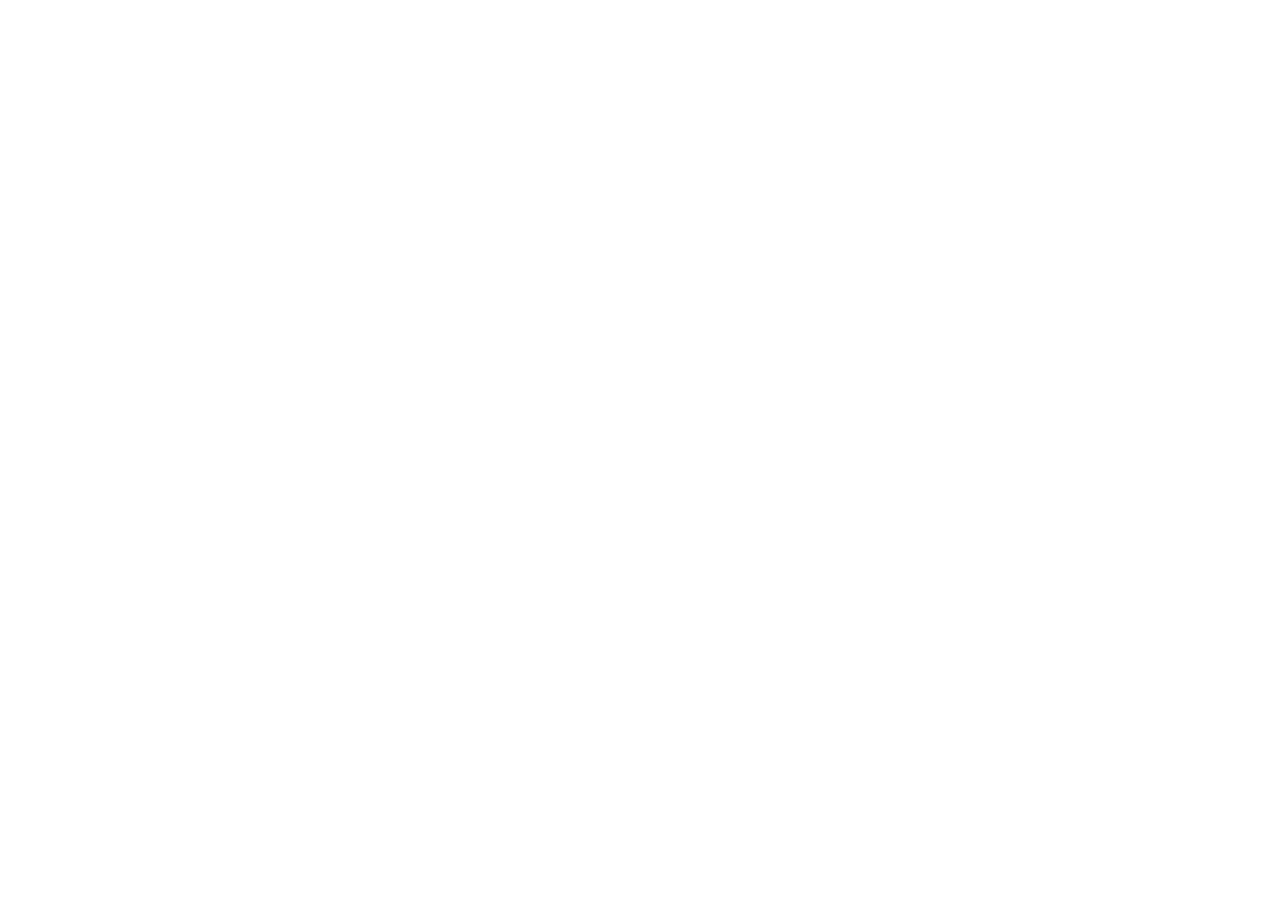
==== index.html @ 5cd88311 "Updates" ====
<!doctype html><html lang="en"><head><meta charset="utf-8"/><meta name="viewport" content="width=device-width,initial-scale=1"/><meta name="theme-color" content="#000000"/><meta name="description" content="Web site created using create-react-app"/><link rel="apple-touch-icon" sizes="180x180" href="/apple-touch-icon.png"><link rel="icon" type="image/png" sizes="32x32" href="/favicon-32x32.png"><link rel="icon" type="image/png" sizes="16x16" href="/favicon-16x16.png"><link rel="manifest" href="/site.webmanifest"><link rel="mask-icon" href="/safari-pinned-tab.svg" color="#5bbad5"><meta name="msapplication-TileColor" content="#da532c"><meta name="theme-color" content="#ffffff"><title>Crypto-hub | all cryptoCurrencies stats and related news in one platform</title><link href="/jayacrypto/static/css/2.786ae0dd.chunk.css" rel="stylesheet"><link href="/jayacrypto/static/css/main.ca952040.chunk.css" rel="stylesheet"></head><body><noscript>You need to enable JavaScript to run this app.</noscript><div id="root"></div><script>!function(e){function r(r){for(var n,c,l=r[0],p=r[1],a=r[2],i=0,s=[];i<l.length;i++)c=l[i],Object.prototype.hasOwnProperty.call(o,c)&&o[c]&&s.push(o[c][0]),o[c]=0;for(n in p)Object.prototype.hasOwnProperty.call(p,n)&&(e[n]=p[n]);for(f&&f(r);s.length;)s.shift()();return u.push.apply(u,a||[]),t()}function t(){for(var e,r=0;r<u.length;r++){for(var t=u[r],n=!0,l=1;l<t.length;l++){var p=t[l];0!==o[p]&&(n=!1)}n&&(u.splice(r--,1),e=c(c.s=t[0]))}return e}var n={},o={1:0},u=[];function c(r){if(n[r])return n[r].exports;var t=n[r]={i:r,l:!1,exports:{}};return e[r].call(t.exports,t,t.exports,c),t.l=!0,t.exports}c.m=e,c.c=n,c.d=function(e,r,t){c.o(e,r)||Object.defineProperty(e,r,{enumerable:!0,get:t})},c.r=function(e){"undefined"!=typeof Symbol&&Symbol.toStringTag&&Object.defineProperty(e,Symbol.toStringTag,{value:"Module"}),Object.defineProperty(e,"__esModule",{value:!0})},c.t=function(e,r){if(1&r&&(e=c(e)),8&r)return e;if(4&r&&"object"==typeof e&&e&&e.__esModule)return e;var t=Object.create(null);if(c.r(t),Object.defineProperty(t,"default",{enumerable:!0,value:e}),2&r&&"string"!=typeof e)for(var n in e)c.d(t,n,function(r){return e[r]}.bind(null,n));return t},c.n=function(e){var r=e&&e.__esModule?function(){return e.default}:function(){return e};return c.d(r,"a",r),r},c.o=function(e,r){return Object.prototype.hasOwnProperty.call(e,r)},c.p="/jayacrypto/";var l=this["webpackJsonpcrypto-currency-hub"]=this["webpackJsonpcrypto-currency-hub"]||[],p=l.push.bind(l);l.push=r,l=l.slice();for(var a=0;a<l.length;a++)r(l[a]);var f=p;t()}([])</script><script src="/jayacrypto/static/js/2.457ec501.chunk.js"></script><script src="/jayacrypto/static/js/main.a7473676.chunk.js"></script></body></html>
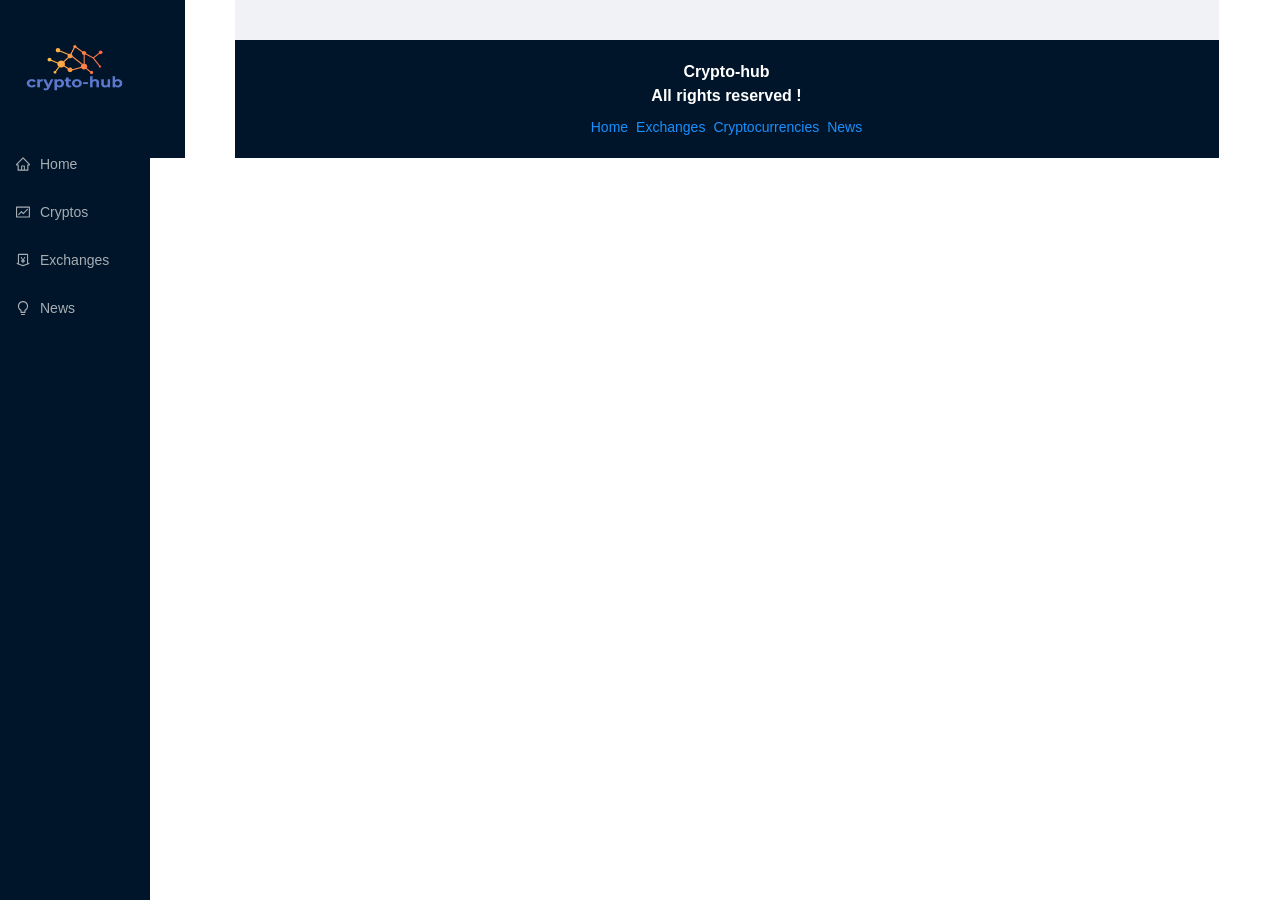
==== commit 96158cba: "Update index.html" ====
--- a/index.html
+++ b/index.html
@@ -1 +1 @@
-<!doctype html><html lang="en"><head><meta charset="utf-8"/><meta name="viewport" content="width=device-width,initial-scale=1"/><meta name="theme-color" content="#000000"/><meta name="description" content="Web site created using create-react-app"/><link rel="apple-touch-icon" sizes="180x180" href="/apple-touch-icon.png"><link rel="icon" type="image/png" sizes="32x32" href="/favicon-32x32.png"><link rel="icon" type="image/png" sizes="16x16" href="/favicon-16x16.png"><link rel="manifest" href="/site.webmanifest"><link rel="mask-icon" href="/safari-pinned-tab.svg" color="#5bbad5"><meta name="msapplication-TileColor" content="#da532c"><meta name="theme-color" content="#ffffff"><title>Crypto-hub | all cryptoCurrencies stats and related news in one platform</title><link href="/jayacrypto/static/css/2.786ae0dd.chunk.css" rel="stylesheet"><link href="/jayacrypto/static/css/main.ca952040.chunk.css" rel="stylesheet"></head><body><noscript>You need to enable JavaScript to run this app.</noscript><div id="root"></div><script>!function(e){function r(r){for(var n,c,l=r[0],p=r[1],a=r[2],i=0,s=[];i<l.length;i++)c=l[i],Object.prototype.hasOwnProperty.call(o,c)&&o[c]&&s.push(o[c][0]),o[c]=0;for(n in p)Object.prototype.hasOwnProperty.call(p,n)&&(e[n]=p[n]);for(f&&f(r);s.length;)s.shift()();return u.push.apply(u,a||[]),t()}function t(){for(var e,r=0;r<u.length;r++){for(var t=u[r],n=!0,l=1;l<t.length;l++){var p=t[l];0!==o[p]&&(n=!1)}n&&(u.splice(r--,1),e=c(c.s=t[0]))}return e}var n={},o={1:0},u=[];function c(r){if(n[r])return n[r].exports;var t=n[r]={i:r,l:!1,exports:{}};return e[r].call(t.exports,t,t.exports,c),t.l=!0,t.exports}c.m=e,c.c=n,c.d=function(e,r,t){c.o(e,r)||Object.defineProperty(e,r,{enumerable:!0,get:t})},c.r=function(e){"undefined"!=typeof Symbol&&Symbol.toStringTag&&Object.defineProperty(e,Symbol.toStringTag,{value:"Module"}),Object.defineProperty(e,"__esModule",{value:!0})},c.t=function(e,r){if(1&r&&(e=c(e)),8&r)return e;if(4&r&&"object"==typeof e&&e&&e.__esModule)return e;var t=Object.create(null);if(c.r(t),Object.defineProperty(t,"default",{enumerable:!0,value:e}),2&r&&"string"!=typeof e)for(var n in e)c.d(t,n,function(r){return e[r]}.bind(null,n));return t},c.n=function(e){var r=e&&e.__esModule?function(){return e.default}:function(){return e};return c.d(r,"a",r),r},c.o=function(e,r){return Object.prototype.hasOwnProperty.call(e,r)},c.p="/jayacrypto/";var l=this["webpackJsonpcrypto-currency-hub"]=this["webpackJsonpcrypto-currency-hub"]||[],p=l.push.bind(l);l.push=r,l=l.slice();for(var a=0;a<l.length;a++)r(l[a]);var f=p;t()}([])</script><script src="/jayacrypto/static/js/2.457ec501.chunk.js"></script><script src="/jayacrypto/static/js/main.a7473676.chunk.js"></script></body></html>+<!doctype html><html lang="en"><head><meta charset="utf-8"/><meta name="viewport" content="width=device-width,initial-scale=1"/><meta name="theme-color" content="#000000"/><meta name="description" content="Web site created using create-react-app"/><link rel="apple-touch-icon" sizes="180x180" href="/apple-touch-icon.png"><link rel="icon" type="image/png" sizes="32x32" href="/favicon-32x32.png"><link rel="icon" type="image/png" sizes="16x16" href="/favicon-16x16.png"><link rel="manifest" href="/site.webmanifest"><link rel="mask-icon" href="/safari-pinned-tab.svg" color="#5bbad5"><meta name="msapplication-TileColor" content="#da532c"><meta name="theme-color" content="#ffffff"><title>Crypto-hub | all cryptoCurrencies stats and related news in one platform</title><link href="/static/css/2.786ae0dd.chunk.css" rel="stylesheet"><link href="/static/css/main.ca952040.chunk.css" rel="stylesheet"></head><body><noscript>You need to enable JavaScript to run this app.</noscript><div id="root"></div><script>!function(e){function r(r){for(var n,c,l=r[0],p=r[1],a=r[2],i=0,s=[];i<l.length;i++)c=l[i],Object.prototype.hasOwnProperty.call(o,c)&&o[c]&&s.push(o[c][0]),o[c]=0;for(n in p)Object.prototype.hasOwnProperty.call(p,n)&&(e[n]=p[n]);for(f&&f(r);s.length;)s.shift()();return u.push.apply(u,a||[]),t()}function t(){for(var e,r=0;r<u.length;r++){for(var t=u[r],n=!0,l=1;l<t.length;l++){var p=t[l];0!==o[p]&&(n=!1)}n&&(u.splice(r--,1),e=c(c.s=t[0]))}return e}var n={},o={1:0},u=[];function c(r){if(n[r])return n[r].exports;var t=n[r]={i:r,l:!1,exports:{}};return e[r].call(t.exports,t,t.exports,c),t.l=!0,t.exports}c.m=e,c.c=n,c.d=function(e,r,t){c.o(e,r)||Object.defineProperty(e,r,{enumerable:!0,get:t})},c.r=function(e){"undefined"!=typeof Symbol&&Symbol.toStringTag&&Object.defineProperty(e,Symbol.toStringTag,{value:"Module"}),Object.defineProperty(e,"__esModule",{value:!0})},c.t=function(e,r){if(1&r&&(e=c(e)),8&r)return e;if(4&r&&"object"==typeof e&&e&&e.__esModule)return e;var t=Object.create(null);if(c.r(t),Object.defineProperty(t,"default",{enumerable:!0,value:e}),2&r&&"string"!=typeof e)for(var n in e)c.d(t,n,function(r){return e[r]}.bind(null,n));return t},c.n=function(e){var r=e&&e.__esModule?function(){return e.default}:function(){return e};return c.d(r,"a",r),r},c.o=function(e,r){return Object.prototype.hasOwnProperty.call(e,r)},c.p="/jayacrypto/";var l=this["webpackJsonpcrypto-currency-hub"]=this["webpackJsonpcrypto-currency-hub"]||[],p=l.push.bind(l);l.push=r,l=l.slice();for(var a=0;a<l.length;a++)r(l[a]);var f=p;t()}([])</script><script src="/static/js/2.457ec501.chunk.js"></script><script src="/static/js/main.a7473676.chunk.js"></script></body></html>
--- a/static/css/main.ca952040.chunk.css
+++ b/static/css/main.ca952040.chunk.css
@@ -0,0 +1,2 @@
+:root{--text-primary:#000;--bgPrimary:#fff;--bgSecondary:#f9f9f9;--pink:#0071bd;--light-blue:#e6f7ff;--border:#d9d9d9}*{margin:0;padding:0;box-sizing:border-box}a:hover{color:#0071bd!important;color:var(--pink)!important}.app{display:flex;overflow:hidden}.navbar{flex:0.15 1;background-color:#001529;display:flex;justify-content:center}.main{flex:0.8 1;width:100%}.routes{padding:20px}.nav-container{position:fixed;left:0;height:100vh;margin:0;background-color:#001529}.logo-container{background-color:#001529;display:flex;align-items:center;padding:20px;width:100%}.logo{margin:0;width:110px;height:100px}.logo img{width:100%;height:100%}.logo a{color:#fff}.menu-control-container{display:none!important;position:absolute!important;right:20px!important;top:auto!important;font-size:1rem!important;background-color:#f9f9f9!important;background-color:var(--bgSecondary)!important;border:none!important}.loader{height:81vh;display:flex;justify-content:center;align-items:center}@media screen and (max-width:1300px){.main{margin-left:50px}}@media screen and (max-width:1170px){.main{margin-left:50px}}@media screen and (max-width:1000px){.main{margin-left:100px}}@media screen and (max-width:800px){.app{flex-direction:column;overflow:hidden}.main,.navbar{flex:1 1}.main{margin:135px 10px 10px 0}.nav-container{height:8vh;position:fixed;width:100%;z-index:100;background-color:#f9f9f9;background-color:var(--bgSecondary)}.menu-control-container{display:block!important}.ant-menu{position:absolute;right:0}.home-title{font-size:1.4rem!important}.show-more{font-size:1.3rem!important}}.coin-detail-container{margin:30px}.coin-heading-container{display:flex;justify-content:center;align-items:center;flex-direction:column;border-bottom:1px solid #d9d9d9;border-bottom:1px solid var(--border);padding-top:20px;padding-bottom:20px;grid-gap:10px;gap:10px}.coin-heading-container .coin-name{font-weight:900;color:#0071bd;color:var(--pink)}.coin-heading-container p{font-size:1rem;opacity:.9;margin-bottom:20px}.stats-container{display:flex;justify-content:space-between;align-items:center;grid-gap:40px;gap:40px}.stats-container h2{font-weight:700;font-size:1.4rem;margin-top:20px;color:#0071bd;color:var(--pink)}.coin-details-heading{font-weight:700!important;margin-top:20px!important;color:#0071bd!important;color:var(--pink)!important}.coin-stats{display:flex;justify-content:space-between;border-bottom:1px solid #d9d9d9;border-bottom:1px solid var(--border);font-size:1rem;opacity:.9;padding:20px}.coin-stats-name{display:flex;grid-gap:10px;gap:10px;font-size:1rem}.stats{font-weight:800}.coin-value-statistics-heading p{font-size:1rem;opacity:.9}.coin-desc-link{display:flex;grid-gap:40px;gap:40px;margin-top:40px;padding-top:20px}.coin-desc-link h2{font-weight:700;color:#0071bd;color:var(--pink)}.coin-desc-link p{font-size:1rem;opacity:.9}.coin-desc-link a{color:#0071bd;color:var(--pink)}.coin-desc-link h3{font-weight:700}.coin-desc{flex:0.5 1}.coin-links{padding:0 20px;flex:0.5 1}.coin-link{display:flex;justify-content:space-between;align-items:center;border-bottom:1px solid #d9d9d9;border-bottom:1px solid var(--border);padding:20px}.link-name{text-transform:capitalize;font-size:1rem}.coin-link a{color:#0071bd;color:var(--pink);font-weight:700;font-size:1rem}.coin-link:hover,.coin-stats:hover{background-color:#f9f9f9;background-color:var(--bgSecondary)}@media screen and (max-width:1000px){.coin-desc-link,.stats-container{flex-direction:column}.stats-container h2{margin-top:0}}@media screen and (max-width:500px){.coin-links{padding:0}.coin-detail-container{margin:0}}@media screen and (max-width:500px){.heading{margin-top:20px}}.select-news{width:180px}.news-card{min-height:300px!important}.news-image-container{display:flex!important;justify-content:space-between!important}.news-title{width:70%}.news-image-container .img{width:100px;height:100px}.news-card p{color:#000;margin:10px 0!important}.provider-container{display:flex;justify-content:space-between}.provider-name{margin-left:10px}.chart-header{display:flex;justify-content:space-between;grid-gap:50px;gap:50px;color:#0071bd}.chart-title{color:#0071bd!important}.price-container{display:flex!important;grid-gap:20px!important;gap:20px!important;align-items:center!important;flex-wrap:wrap!important}.current-price,.price-change{font-weight:900!important}.current-price{margin-top:0!important}.home-heading-container{display:flex;justify-content:space-between;align-items:center;margin-top:40px}.show-more{margin-top:0!important}.exchange-image{margin:0 10px!important}.search-crypto{margin:20px auto 30px;width:250px}.crypto-card-container{min-height:65vh!important}.crypto-card{min-width:250px}.crypto-card .crypto-image{width:35px}.select-timeperiod{width:200px!important;margin-top:20px!important}.footer{background-color:#001529;display:flex;flex-direction:column;padding:20px;align-items:center}
+/*# sourceMappingURL=main.ca952040.chunk.css.map */
